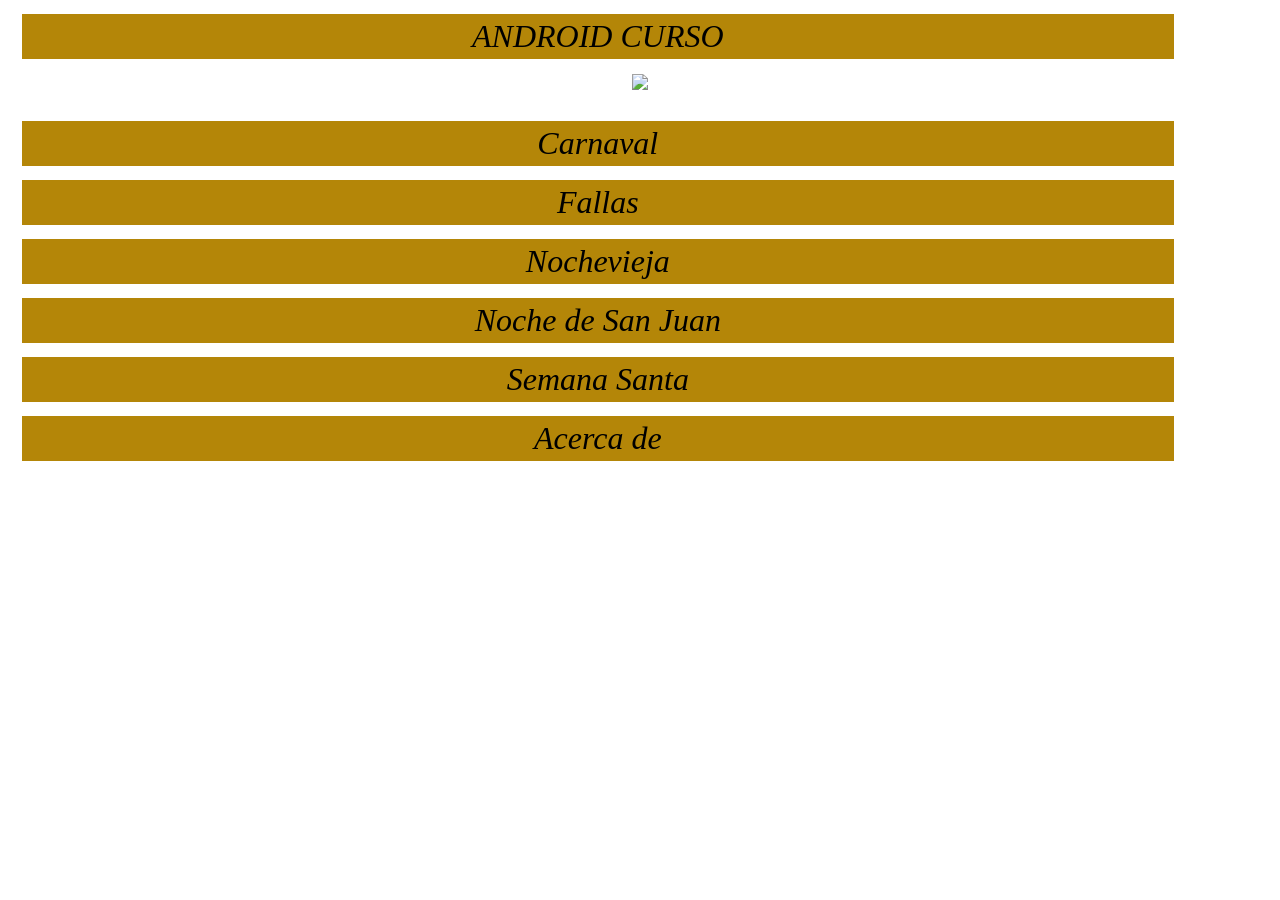
==== app/src/main/assets/index.html @ 6bdd1028 "Initial commit" ====
<!doctype html>
<html manifest="eventos.manifest">
    <head>
        <meta charset="ISO-8859-1">
        <title>Eventos</title>
        <link href="estilos.css" rel="stylesheet" type="text/css">
        <script src="funciones.js"></script>
    </head>
    <body>
        <a href="http://www.androidcurso.com">ANDROID CURSO</a>
        <p id="imagen">
            <img src="http://www.androidcurso.com/images/certificado_upv.jpg">
        </p>
        <a href="#" onclick="muestraEvento('carnaval');">Carnaval</a>
        <a href="#" onclick="muestraEvento('fallas');">Fallas</a>
        <a href="#" onclick="muestraEvento('nochevieja');">Nochevieja</a>
        <a href="#" onclick="muestraEvento('sanjuan');">
            Noche de San Juan</a>
        <a href="#" onclick="muestraEvento('semanasanta');">
            Semana Santa</a>
        <a href="#" onclick="alert('Curso Android Avanzado de la UPV.');">
            Acerca de</a>
        <h1 id="evento"></h1>
        <p id="wiki"><p>
    </body>
</html>
---- app/src/main/assets/estilos.css ----
h1 {
    color: #111;
    font-family: 'Helvetica Neue', sans-serif;
    font-size: 50px;
    font-weight: bold;
    letter-spacing: -1px;
    line-height: 1;
    text-align: center;
} p{
      color: #685206;
      font-family: 'Helvetica Neue', sans-serif;
      font-size: 14px;
      line-height: 24px;
      margin: 0 0 24px;
      text-align: justify;
      text-justify: inter-word;
  } a{
        font-family: 'Droid serif', serif;
        background: #b48608;
        padding: 4px 7px;
        color: #000;
        text-decoration: none;
        margin: 14px 14px 14px 14px;
        width: 90%;
        display: block;
        text-align: center;
        font-style: italic;
        font-size: 32px;
    } a:hover {
          color: #000;
          background: #fff;
      }
#imagen {
    text-align: center;
}
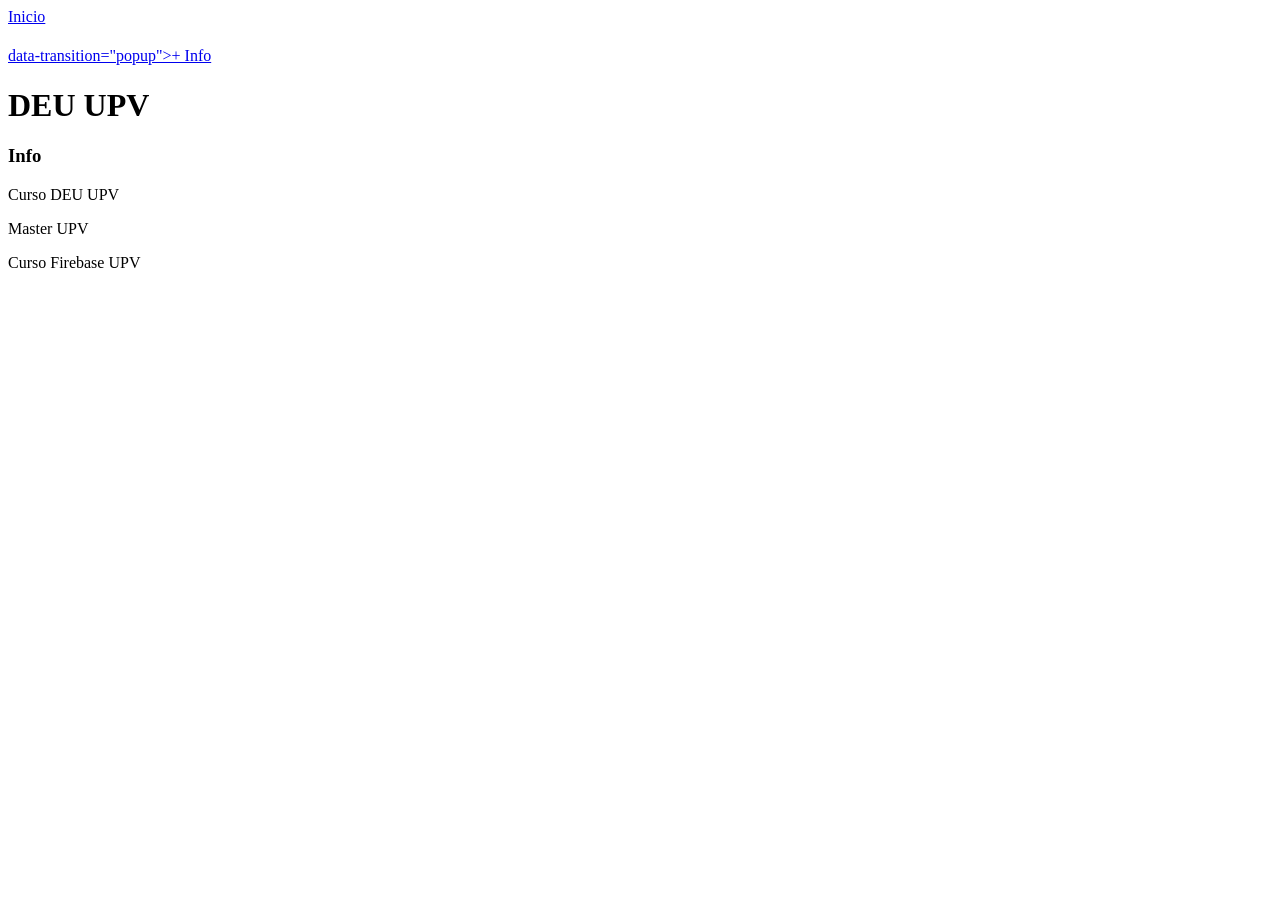
==== commit ff8d7e7e: "Finishing Temario" ====
--- a/app/src/main/assets/index.html
+++ b/app/src/main/assets/index.html
@@ -1,26 +1,45 @@
 <!doctype html>
-<html manifest="eventos.manifest">
-    <head>
-        <meta charset="ISO-8859-1">
-        <title>Eventos</title>
-        <link href="estilos.css" rel="stylesheet" type="text/css">
-        <script src="funciones.js"></script>
-    </head>
-    <body>
-        <a href="http://www.androidcurso.com">ANDROID CURSO</a>
-        <p id="imagen">
-            <img src="http://www.androidcurso.com/images/certificado_upv.jpg">
-        </p>
-        <a href="#" onclick="muestraEvento('carnaval');">Carnaval</a>
-        <a href="#" onclick="muestraEvento('fallas');">Fallas</a>
-        <a href="#" onclick="muestraEvento('nochevieja');">Nochevieja</a>
-        <a href="#" onclick="muestraEvento('sanjuan');">
-            Noche de San Juan</a>
-        <a href="#" onclick="muestraEvento('semanasanta');">
-            Semana Santa</a>
-        <a href="#" onclick="alert('Curso Android Avanzado de la UPV.');">
-            Acerca de</a>
+<html>
+<head>
+    <meta name="viewport" content="user-scalable=no,width=device-width"/>
+    <link rel="stylesheet" href="jquery.mobile-1.4.5/jquery.mobile-1.4.5.min.css"/>
+    <script src="funciones.js"></script>
+    <script src="jquery-2.2.4.min.js"></script>
+    <script src="jquery.mobile-1.4.5/jquery.mobile-1.4.5.min.js"></script>
+    <script>
+      $(document).bind('mobileinit',function(){
+         $.mobile.changePage.defaults.changeHash = false;
+         $.mobile.hashListeningEnabled = false;
+         $.mobile.pushStateEnabled = false;
+      });
+
+
+
+
+    </script>
+</head>
+<body>
+<div data-role="page" data-theme="b" id="pagina1">
+    <div data-role="header">
+        <a href="#" data-icon="home" onClick="volver();">Inicio</a>
         <h1 id="evento"></h1>
-        <p id="wiki"><p>
-    </body>
+        <a href="#pagina2" data-role="button" data-icon="info"
+    </div>
+    <div data-role="content">
+        <p id="wiki">
+        <p>
+    </div>
+    data-transition="popup">+ Info</a>
+    <div data-role="footer" data-position="fixed">
+        <h1>DEU UPV</h1>
+    </div>
+</div>
+<div data-role="panel" data-theme="b" id="pagina2">
+    <h3>Info</h3>
+    <p>Curso DEU UPV</p>
+    <p>Master UPV</p>
+    <p>Curso Firebase UPV</p>
+    <a href="#pagina2" data-role="button" data-icon="back"
+</div>
+</body>
 </html>
